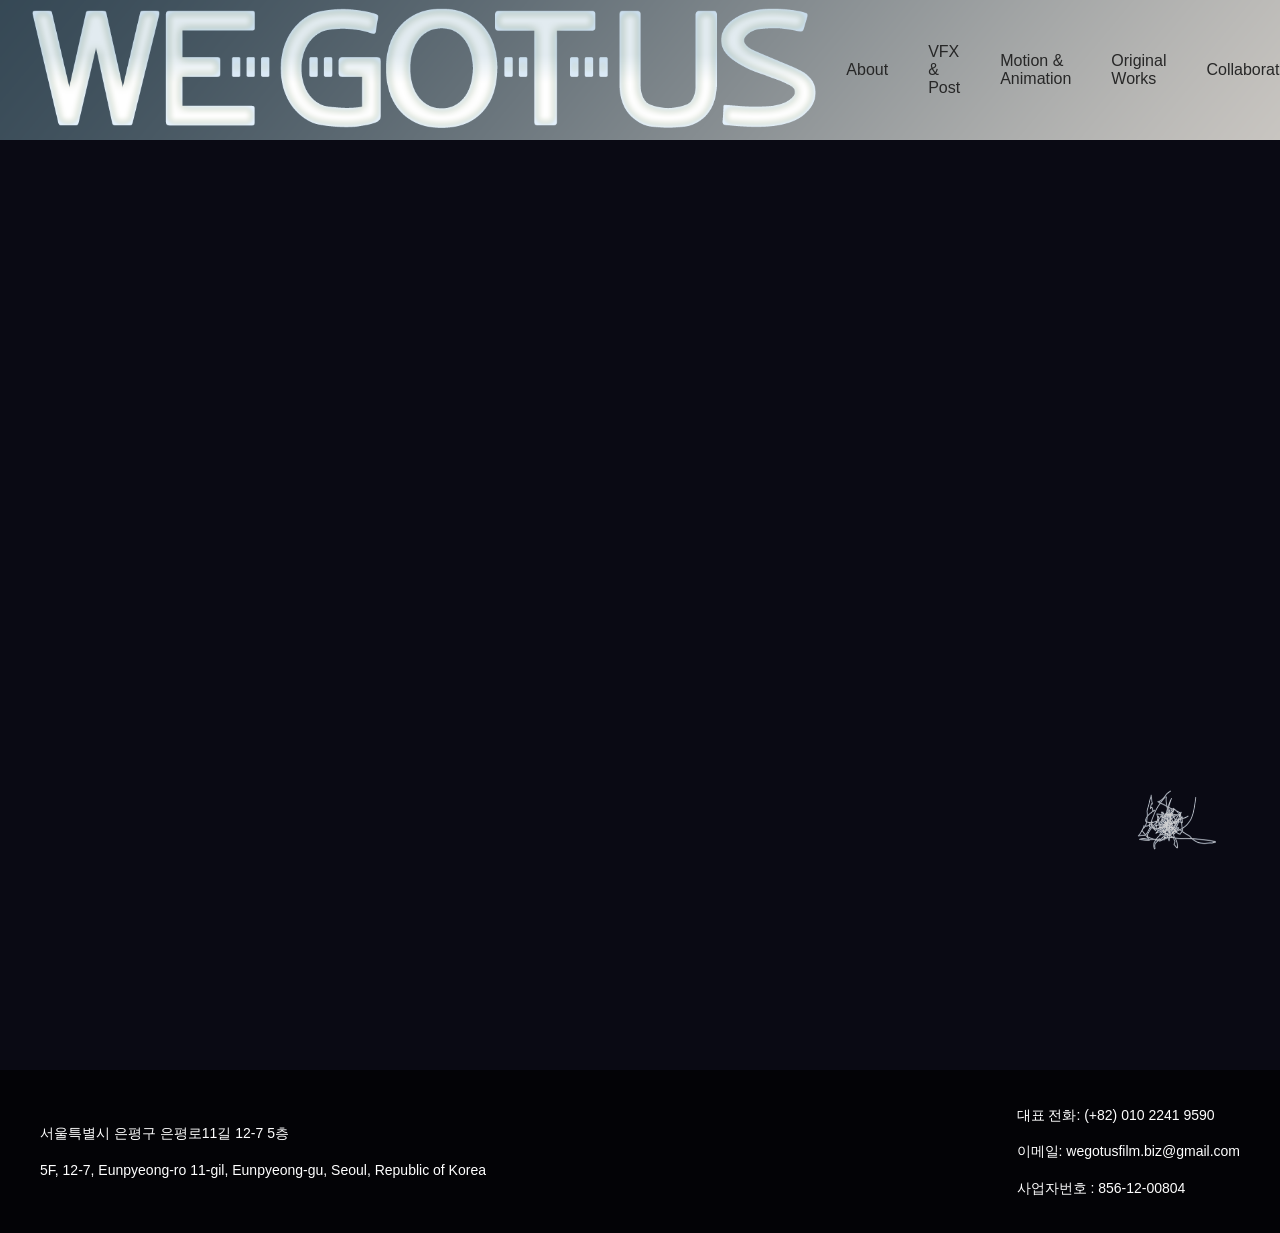
==== index.html @ 4709b66b "Update logo and navigation links in index.html" ====
<!DOCTYPE html>
<html lang="ko">
<head>
    <meta charset="UTF-8">
    <meta name="viewport" content="width=device-width, initial-scale=1.0">
    <title>WEGOTUS FILM</title>
    <link rel="stylesheet" href="css/styles.css">
    <link rel="stylesheet" href="css/footer.css">
    
    <!-- favicon 설정 통합 -->
    <link rel="icon" type="image/x-icon" href="images/favicon/favicon.ico?v=2">
    <link rel="apple-touch-icon" sizes="180x180" href="images/favicon/apple-touch-icon.png">
    <link rel="icon" type="image/png" sizes="32x32" href="images/favicon/favicon-32x32.png">
    <link rel="icon" type="image/png" sizes="16x16" href="images/favicon/favicon-16x16.png">
</head>
<body>
    <!-- 네비게이션 바 -->
    <nav class="navbar">
        <a href="https://wegotusfilm.com">
            <div class="logo-container">
                <img src="images/LOGO_WEGOTUS_2025ver.png" alt="WEGOTUS FILM" class="logo">
            </div>
        </a>
        <div class="menu-toggle">☰</div>
        <div class="nav-links">
            <a href="https://www.notion.so/WEGOTUS-FILM-111148460e79803487ced32574e27782">About</a>
            <a href="https://www.notion.so/WEGOTUS-FILM-111148460e79803487ced32574e27782">VFX & Post</a>
            <a href="https://www.notion.so/WEGOTUS-FILM-111148460e79803487ced32574e27782">Motion & Animation</a>
            <a href="https://www.notion.so/WEGOTUS-FILM-111148460e79803487ced32574e27782">Original Works</a>
            <a href="https://www.notion.so/WEGOTUS-FILM-111148460e79803487ced32574e27782">Collaborations</a>
        </div> 

                <!-- 회사 소개 -->
                <div class="company-intro" style="display:none;">
                    <p style="color: black;">위가더스 필름은 2018년부터 후반 작업(모션그래픽 애니메이션, VFX, CG, 색보정 등)을 기반으로 다양한 비쥬얼 콘텐츠를 만드는 영상 제작 전문 업체입니다.</p>
                </div>


    </nav>
    
    
    <!-- 메인 비디오 -->
    <div class="video-container">
        <div id="player"></div>
    </div>

    <!-- 고정 심볼 -->
    <div class="fixed-symbol">
        <img src="images/Symbol_WEGOTUSFILM.png" alt="WEGOTUS FILM Symbol" class="symbol">
    </div>

    <!-- 회사 정보 -->
    <footer class="company-info">
        <div class="info-container">
            <div class="address-info">
                <p>서울특별시 은평구 은평로11길 12-7 5층</p>
                <p>5F, 12-7, Eunpyeong-ro 11-gil, Eunpyeong-gu, Seoul, Republic of Korea</p>
            </div>
            <div class="contact-info">
                <p>대표 전화: (+82) 010 2241 9590</p>
                <p>이메일: wegotusfilm.biz@gmail.com</p>
                <p>사업자번호 : 856-12-00804</p>
            </div>
        </div>
    </footer>

    <script src="js/script.js"></script>
    <script>
        // YouTube API 로드
        var tag = document.createElement('script');
        tag.src = "https://www.youtube.com/iframe_api";
        var firstScriptTag = document.getElementsByTagName('script')[0];
        firstScriptTag.parentNode.insertBefore(tag, firstScriptTag);

        var player;
        function onYouTubeIframeAPIReady() {
            player = new YT.Player('player', {
                height: '315',
                width: '560',
                videoId: 'GHsIxg-DLkE',
                playerVars: {
                    'autoplay': 1,
                    'rel': 0,
                    'modestbranding': 1,
                    'controls': 0,
                    'loop': 1,
                    'mute': 1,  // 자동재생을 위해 mute를 1로 설정
                    'playsinline': 1  // 모바일에서 자동재생 지원
                },
                events: {
                    'onReady': onPlayerReady,  // 플레이어 준비되면 실행할 함수 추가
                    'onStateChange': onPlayerStateChange
                }
            });
        }

        function onPlayerReady(event) {
            event.target.playVideo();  // 플레이어가 준비되면 재생 시작
        }

        function onPlayerStateChange(event) {
            if (event.data === YT.PlayerState.ENDED) {
                player.playVideo(); // 영상이 끝나면 다시 재생
            }
        }
    </script>
</body>
</html>
---- css/styles.css ----
:root {
    --primary-color: #ffffff;
    --background-color: #0a0a14;
    --accent-color: #3498db;
}

body {
    margin: 0;
    padding: 0;
    background-color: var(--background-color);
    color: var(--primary-color);
    font-family: 'Arial', sans-serif;
}

.navbar {
    position: fixed;
    width: 100%;
    height: 140px;
    display: flex;
    justify-content: space-between;
    align-items: center;
    background: rgba(18, 14, 14, 0.8);
    backdrop-filter: blur(10px);
    z-index: 1000;
    padding: 1.5rem 2rem;
    box-sizing: border-box;
    background-image: url('../images/background.png');
    background-size: cover;
    background-position: center;
    background-repeat: no-repeat;
} 

.company-intro {
    position: fixed;
    width: 100%;
    top: 140px;
    margin: 0;    
    height: 30px;
    display: flex;
    justify-content: center;
    align-items: center;
    background: rgba(255, 255, 255, 0);
    backdrop-filter: blur(10px);
    z-index: 999;
    padding: 1.5rem 0;
    box-sizing: border-box;
}

.company-intro p {
    margin: 0;
    padding: 0;
    width: 100%;
    text-align: center;
    color: white;
    font-size: 0.9em;
    line-height: 1.4;
}

.navbar a {
    display: flex;
    align-items: center;
    text-decoration: none;
}

.logo {
    height: 120px;
    margin-right: 30px;
}

.nav-links {
    display: flex;
    gap: 2.5rem;
    margin-left: auto;
    padding-right: 20px;
}

.nav-links a {
    text-decoration: none;
    color: #272727;
    transition: color 0.3s ease;
}

.nav-links a:hover {
    color: #ddd;
}

.hero-section {
    height: 100vh;
    position: relative;
    overflow: hidden;
    display: flex;
    align-items: center;
    justify-content: center;
}

.hero-video {
    position: absolute;
    width: 100%;
    height: 100%;
    object-fit: cover;
}

.portfolio-grid {
    display: grid;
    grid-template-columns: repeat(auto-fit, minmax(300px, 1fr));
    gap: 20px;
    padding: 100px 50px;
}

.portfolio-item {
    position: relative;
    overflow: hidden;
    border-radius: 10px;
    cursor: pointer;
}

.portfolio-item img {
    width: 100%;
    height: 100%;
    object-fit: cover;
    transition: transform 0.3s ease;
}

.portfolio-item:hover img {
    transform: scale(1.05);
}

/* 햄버거 메뉴 아이콘 (기본적으로 숨김) */
.menu-toggle {
    display: none;
    cursor: pointer;
    font-size: 1.5rem;
}




.video-container {
    padding-top: 350px;
    position: relative;
    width: 100%;
    padding-bottom: 56.25%;    /* 16:9 비율 (9/16 = 0.5625) */
    height: 0;
    overflow: hidden;

}

.video-container iframe,
.video-container video {
    position: absolute;
    top: 0;
    left: 0;
    width: 100%;
    height: 100%;
    object-fit: contain;       /* 비디오 비율 유지 */
}

/* 고정 심볼 스타일 */
.fixed-symbol {
    position: fixed;
    right: 30px;
    bottom: 30px;
    z-index: 1000;
    width: 150px;
    height: 100px;
    font-size: 3rem;
}

.fixed-symbol img {
    width: 150px;
    height: 100px;
}

.symbol {
    width: 80px;
    height: auto;
    opacity: 0.8;
    transition: opacity 0.3s ease;
}

.symbol:hover {
    opacity: 1;
}

/* 회사 정보 스타일 */
.company-info {
    width: 100%;
    background-color: rgba(0, 0, 0, 0.7);  /* 반투명 검은 배경 */
    color: #fff;
    padding: 20px 0;
}

.info-container {
    max-width: 1200px;
    margin: 0 auto;
    padding: 0 20px;
    display: flex;
    justify-content: space-between;
    align-items: center;
    font-size: 14px;
}

.address-info, .contact-info {
    line-height: 1.6;
}

/* 반응형 스타일 */
/* 모바일 크기 (1024px 이하) */
@media screen and (max-width: 1024px) {
    .info-container {
        flex-direction: column;
        text-align: center;
        gap: 15px;
    }
    
    .fixed-symbol {
        right: 20px;
        bottom: 20px;
    }
    
    .symbol {
        width: 60px;
    }
}

/* 모바일 크기 (800px 이하) */
@media screen and (max-width: 800px) {
    .menu-toggle {
        display: block;
    }
    
    .nav-links {
        display: none;
        position: absolute;
        top: 80px;
        left: 0;
        right: 0;
        flex-direction: column;
        background-color: #fff;
        padding: 1rem;
        box-shadow: 0 2px 5px rgba(0,0,0,0.1);
        width: 100%;
        text-align: center;
    }
    
    .nav-links.active {
        display: flex;
        align-items: center;
    }
    
    .logo {
        height: 80px;
    }

    .navbar {
        height: 125px;
    } 

    .video-container {
        padding-top: 250px;
    }

    .company-intro p {
        font-size: 0.8em;
        padding: 0 10px;
    }

}

/* 모바일 크기 (500px 이하) */
@media screen and (max-width: 500px) {
    .menu-toggle {
        display: block;
    }
    
    .nav-links {
        display: none;
        position: absolute;
        top: 80px;
        left: 0;
        right: 0;
        flex-direction: column;
        background-color: #fff;
        padding: 1rem;
        box-shadow: 0 2px 5px rgba(0,0,0,0.1);
        width: 100%;
        text-align: center;
    }
    
    .nav-links.active {
        display: flex;
        align-items: center;
    }

    .navbar {
        height: 80px;
    } 

    .video-container {
        padding-top: 100px;

    }
    
    .logo {
        height: 40px;
        margin-right: 30px;
    }

    .logo img {
        content: url('../images/LOGO_WEGOTUSFILM_iconver_color.png');
        height: 40px;
    }

    .company-intro p {
        font-size: 0.7em;
        padding: 0 5px;
    }

}

.menu-bar {
    background-image: url('../images/menu-bg.jpg');
}
---- css/footer.css ----
.company-info {
    width: 100%;
    background-color: rgba(0, 0, 0, 0.7);
    color: #fff;
    padding: 20px 0;
}

.info-container {
    max-width: 1200px;
    margin: 0 auto;
    padding: 0 20px;
    display: flex;
    justify-content: space-between;
    align-items: center;
    font-size: 14px;
}

.address-info, .contact-info {
    line-height: 1.6;
}

@media screen and (max-width: 768px) {
    .info-container {
        flex-direction: column;
        text-align: center;
        gap: 15px;
    }
}
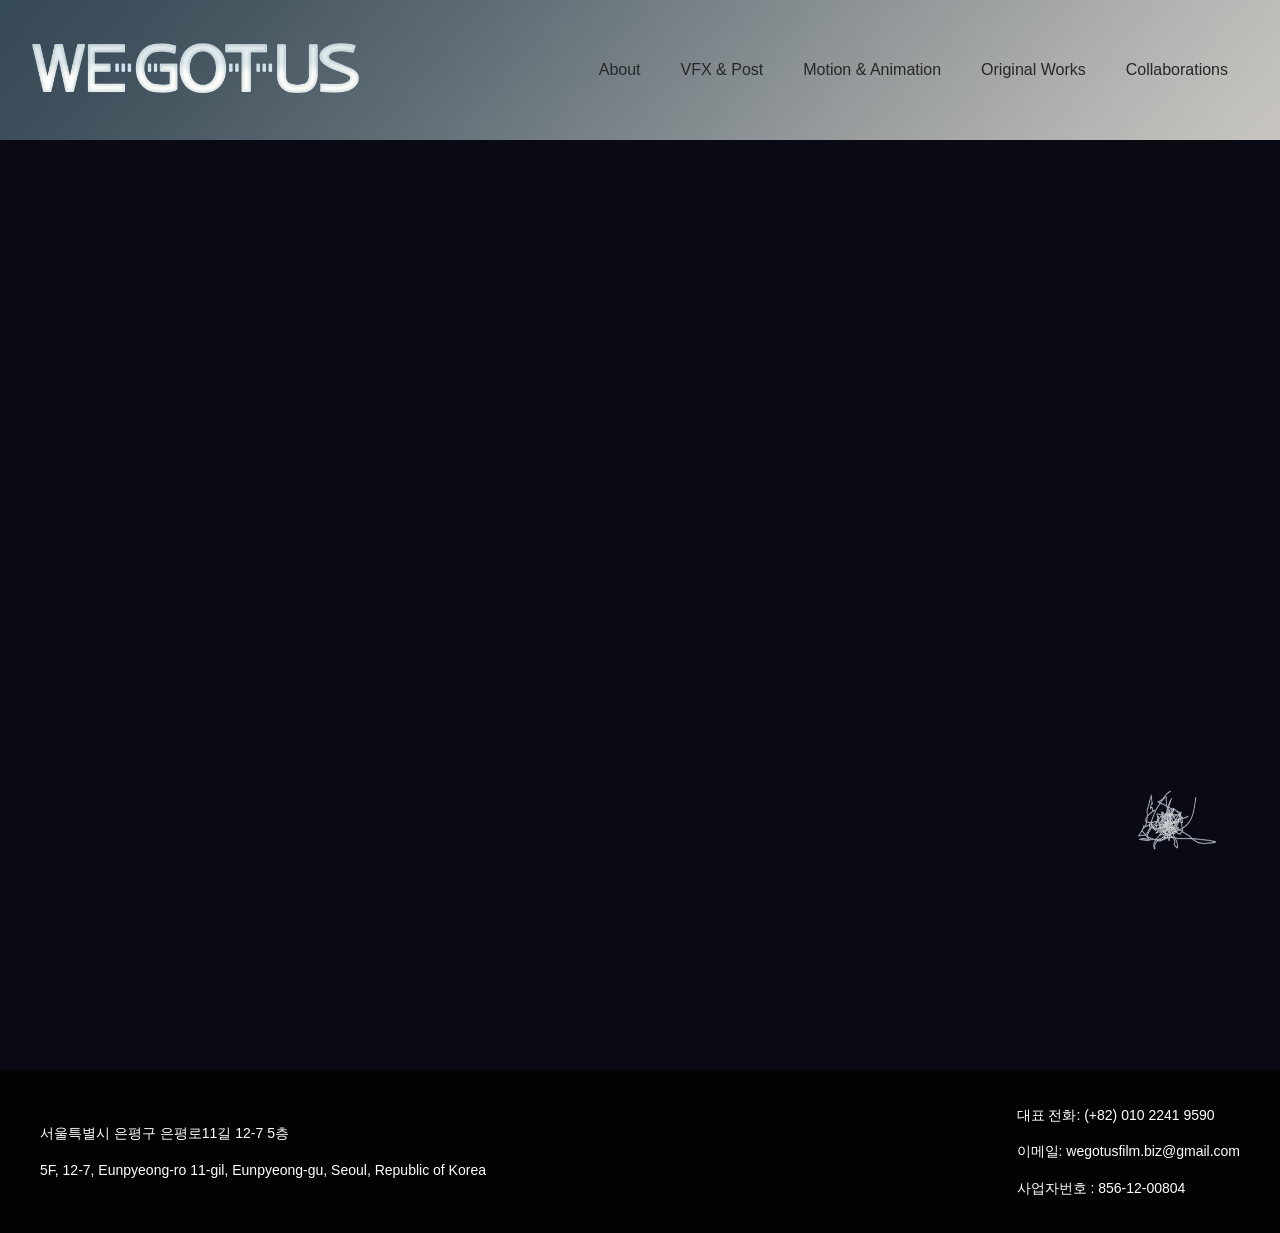
==== commit 5cc75030: "Add files via upload original works page and embed 3 YouTube links" ====
--- a/index.html
+++ b/index.html
@@ -2,12 +2,11 @@
 <html lang="ko">
 <head>
     <meta charset="UTF-8">
-    <meta name="viewport" content="width=device-width, initial-scale=1.0">
+    <meta name="viewport" content="width=device-width, initial-scale=0.5">
     <title>WEGOTUS FILM</title>
     <link rel="stylesheet" href="css/styles.css">
     <link rel="stylesheet" href="css/footer.css">
     
-    <!-- favicon 설정 통합 -->
     <link rel="icon" type="image/x-icon" href="images/favicon/favicon.ico?v=2">
     <link rel="apple-touch-icon" sizes="180x180" href="images/favicon/apple-touch-icon.png">
     <link rel="icon" type="image/png" sizes="32x32" href="images/favicon/favicon-32x32.png">
@@ -16,7 +15,7 @@
 <body>
     <!-- 네비게이션 바 -->
     <nav class="navbar">
-        <a href="https://wegotusfilm.com">
+        <a href="https://wegotusfilm.github.io">
             <div class="logo-container">
                 <img src="images/LOGO_WEGOTUS_2025ver.png" alt="WEGOTUS FILM" class="logo">
             </div>
@@ -26,18 +25,14 @@
             <a href="https://www.notion.so/WEGOTUS-FILM-111148460e79803487ced32574e27782">About</a>
             <a href="https://www.notion.so/WEGOTUS-FILM-111148460e79803487ced32574e27782">VFX & Post</a>
             <a href="https://www.notion.so/WEGOTUS-FILM-111148460e79803487ced32574e27782">Motion & Animation</a>
-            <a href="https://www.notion.so/WEGOTUS-FILM-111148460e79803487ced32574e27782">Original Works</a>
+            <a href="originalworks.html">Original Works</a>
             <a href="https://www.notion.so/WEGOTUS-FILM-111148460e79803487ced32574e27782">Collaborations</a>
         </div> 
 
-                <!-- 회사 소개 -->
-                <div class="company-intro" style="display:none;">
-                    <p style="color: black;">위가더스 필름은 2018년부터 후반 작업(모션그래픽 애니메이션, VFX, CG, 색보정 등)을 기반으로 다양한 비쥬얼 콘텐츠를 만드는 영상 제작 전문 업체입니다.</p>
-                </div>
-
-
+        <div class="company-intro" style="display:none;">
+            <p style="color: black;">위가더스 필름은 2018년부터 후반 작업(모션그래픽 애니메이션, VFX, CG, 색보정 등)을 기반으로 다양한 비쥬얼 콘텐츠를 만드는 영상 제작 전문 업체입니다.</p>
+        </div>
     </nav>
-    
     
     <!-- 메인 비디오 -->
     <div class="video-container">
@@ -66,7 +61,6 @@
 
     <script src="js/script.js"></script>
     <script>
-        // YouTube API 로드
         var tag = document.createElement('script');
         tag.src = "https://www.youtube.com/iframe_api";
         var firstScriptTag = document.getElementsByTagName('script')[0];
@@ -84,23 +78,23 @@
                     'modestbranding': 1,
                     'controls': 0,
                     'loop': 1,
-                    'mute': 1,  // 자동재생을 위해 mute를 1로 설정
-                    'playsinline': 1  // 모바일에서 자동재생 지원
+                    'mute': 1,
+                    'playsinline': 1
                 },
                 events: {
-                    'onReady': onPlayerReady,  // 플레이어 준비되면 실행할 함수 추가
+                    'onReady': onPlayerReady,
                     'onStateChange': onPlayerStateChange
                 }
             });
         }
 
         function onPlayerReady(event) {
-            event.target.playVideo();  // 플레이어가 준비되면 재생 시작
+            event.target.playVideo();
         }
 
         function onPlayerStateChange(event) {
             if (event.data === YT.PlayerState.ENDED) {
-                player.playVideo(); // 영상이 끝나면 다시 재생
+                player.playVideo();
             }
         }
     </script>
--- a/css/styles.css
+++ b/css/styles.css
@@ -63,7 +63,7 @@
 }
 
 .logo {
-    height: 120px;
+    height: 50px;
     margin-right: 30px;
 }
 
@@ -249,7 +249,7 @@
     }
     
     .logo {
-        height: 80px;
+        height: 40px;
     }
 
     .navbar {
@@ -302,13 +302,13 @@
     }
     
     .logo {
-        height: 40px;
+        height: 30px;
         margin-right: 30px;
     }
 
     .logo img {
         content: url('../images/LOGO_WEGOTUSFILM_iconver_color.png');
-        height: 40px;
+        height: 30px;
     }
 
     .company-intro p {
@@ -321,4 +321,4 @@
 .menu-bar {
     background-image: url('../images/menu-bg.jpg');
 }
-  +  
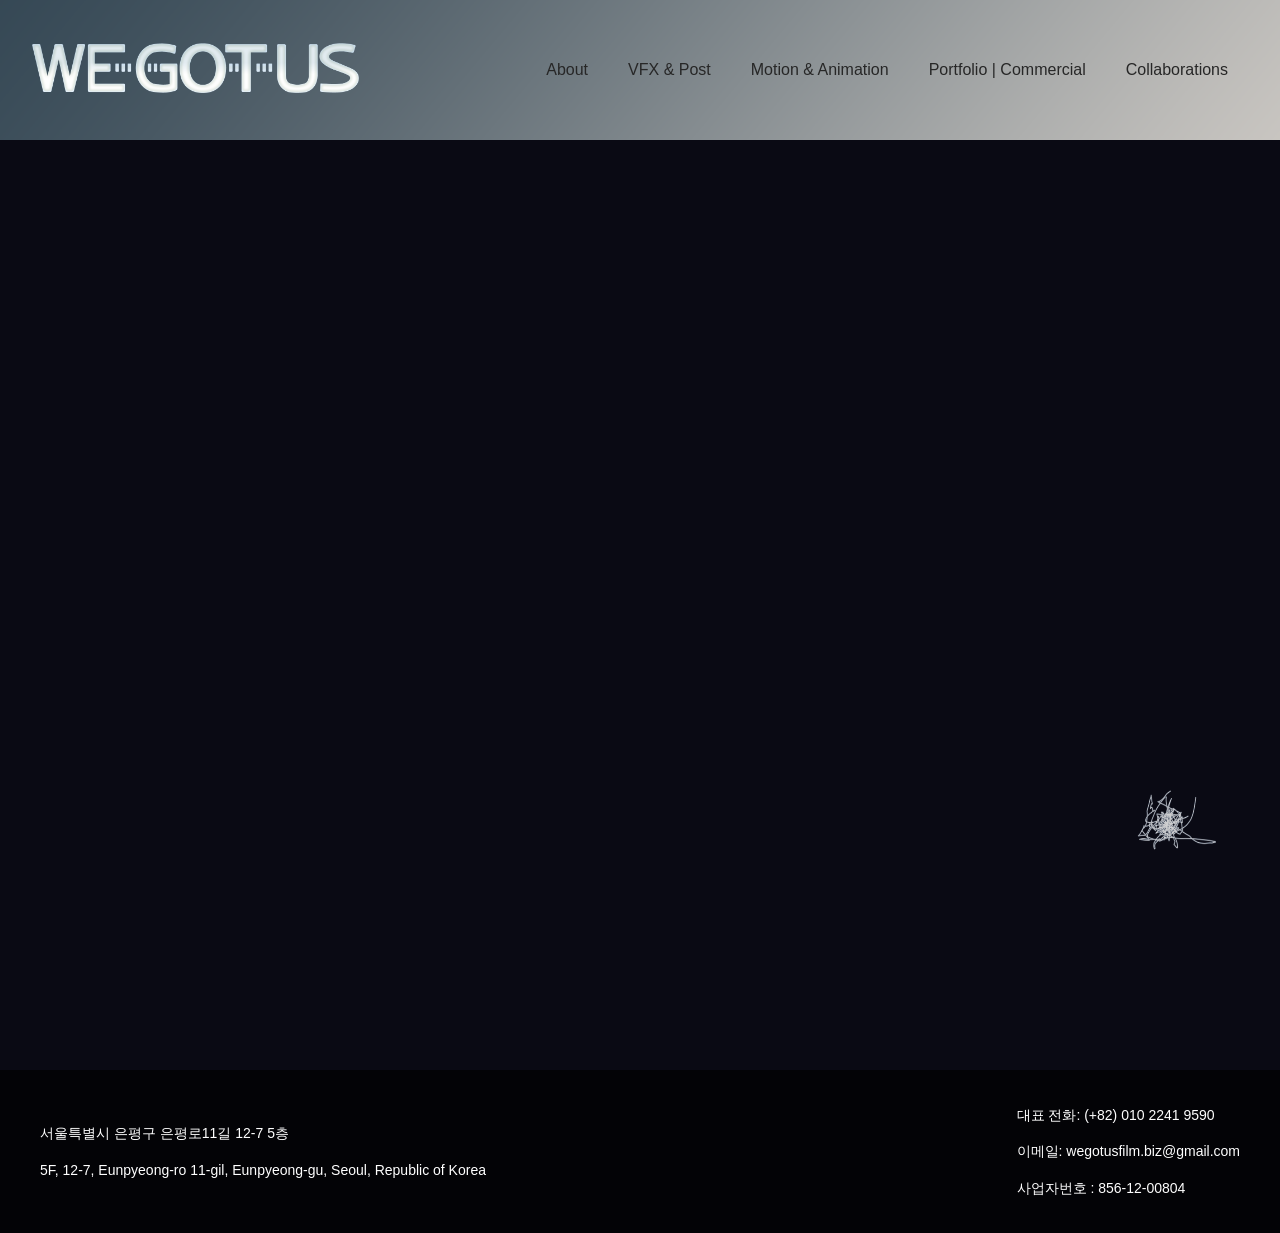
==== commit fdb31a6c: "Update link text for Original Works to Portfolio | Commercial original Film -> Portfolio | Commercia" ====
--- a/index.html
+++ b/index.html
@@ -25,7 +25,7 @@
             <a href="https://www.notion.so/WEGOTUS-FILM-111148460e79803487ced32574e27782">About</a>
             <a href="https://www.notion.so/WEGOTUS-FILM-111148460e79803487ced32574e27782">VFX & Post</a>
             <a href="https://www.notion.so/WEGOTUS-FILM-111148460e79803487ced32574e27782">Motion & Animation</a>
-            <a href="originalworks.html">Original Works</a>
+            <a href="originalworks.html">Portfolio | Commercial</a>
             <a href="https://www.notion.so/WEGOTUS-FILM-111148460e79803487ced32574e27782">Collaborations</a>
         </div> 
 
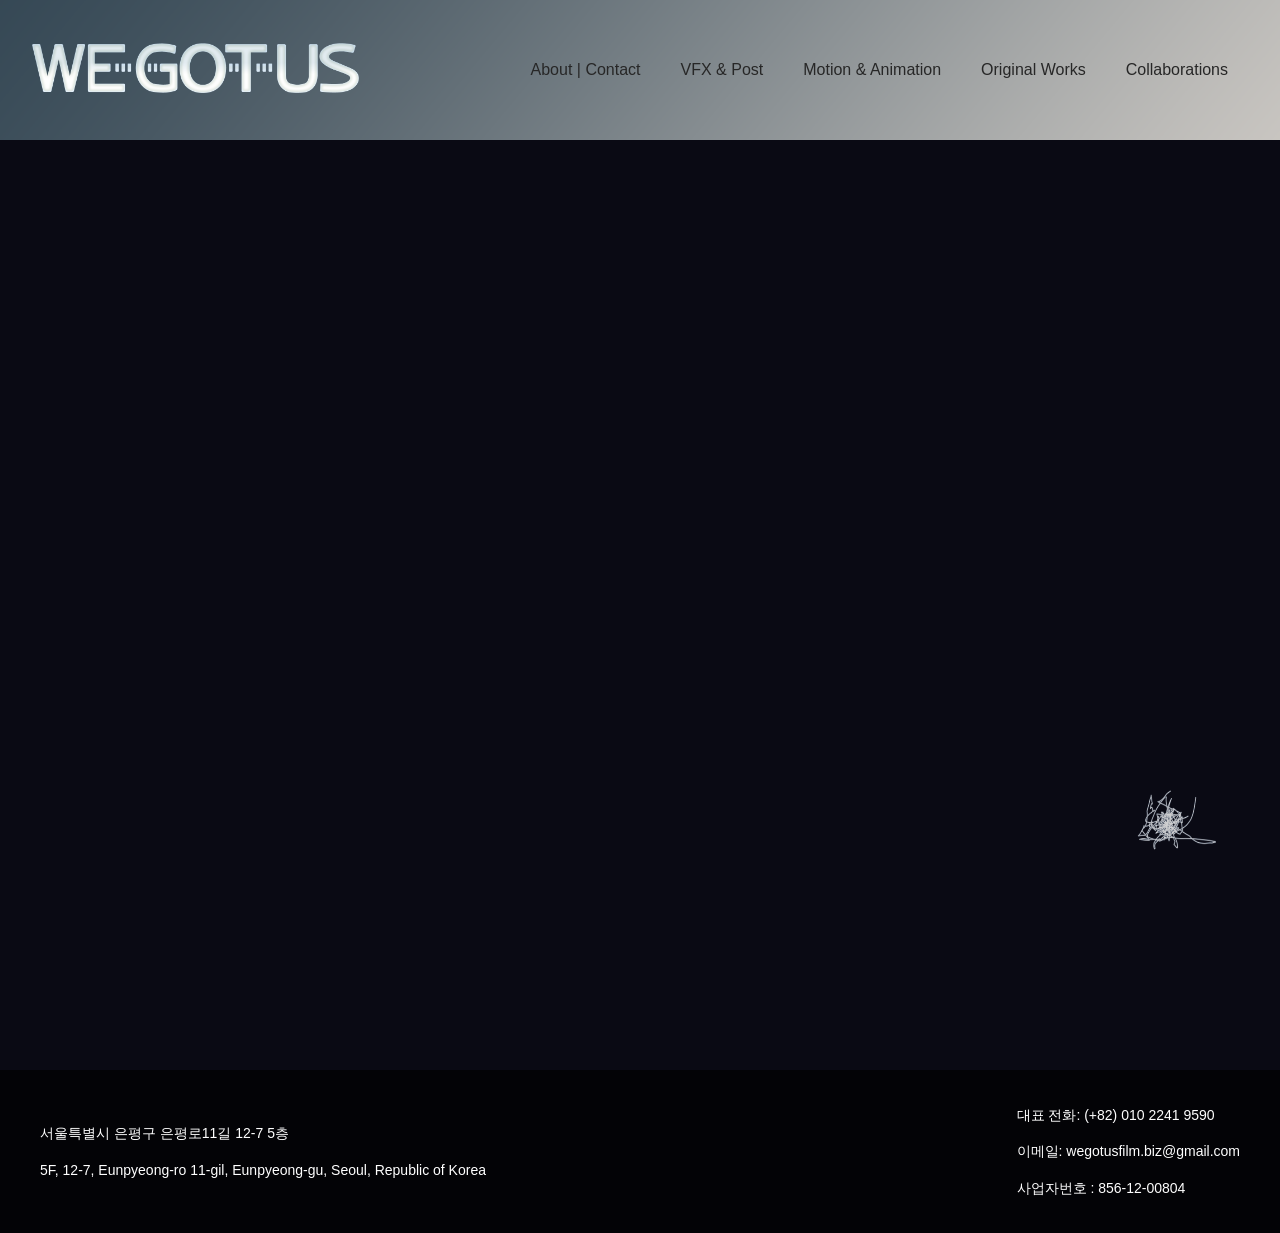
==== commit 1806c7c4: "Add About/contact" ====
--- a/index.html
+++ b/index.html
@@ -22,10 +22,10 @@
         </a>
         <div class="menu-toggle">☰</div>
         <div class="nav-links">
-            <a href="https://www.notion.so/WEGOTUS-FILM-111148460e79803487ced32574e27782">About</a>
+            <a href="about.html">About | Contact</a>
             <a href="https://www.notion.so/WEGOTUS-FILM-111148460e79803487ced32574e27782">VFX & Post</a>
             <a href="https://www.notion.so/WEGOTUS-FILM-111148460e79803487ced32574e27782">Motion & Animation</a>
-            <a href="originalworks.html">Portfolio | Commercial</a>
+            <a href="originalworks.html">Original Works</a>
             <a href="https://www.notion.so/WEGOTUS-FILM-111148460e79803487ced32574e27782">Collaborations</a>
         </div> 
 
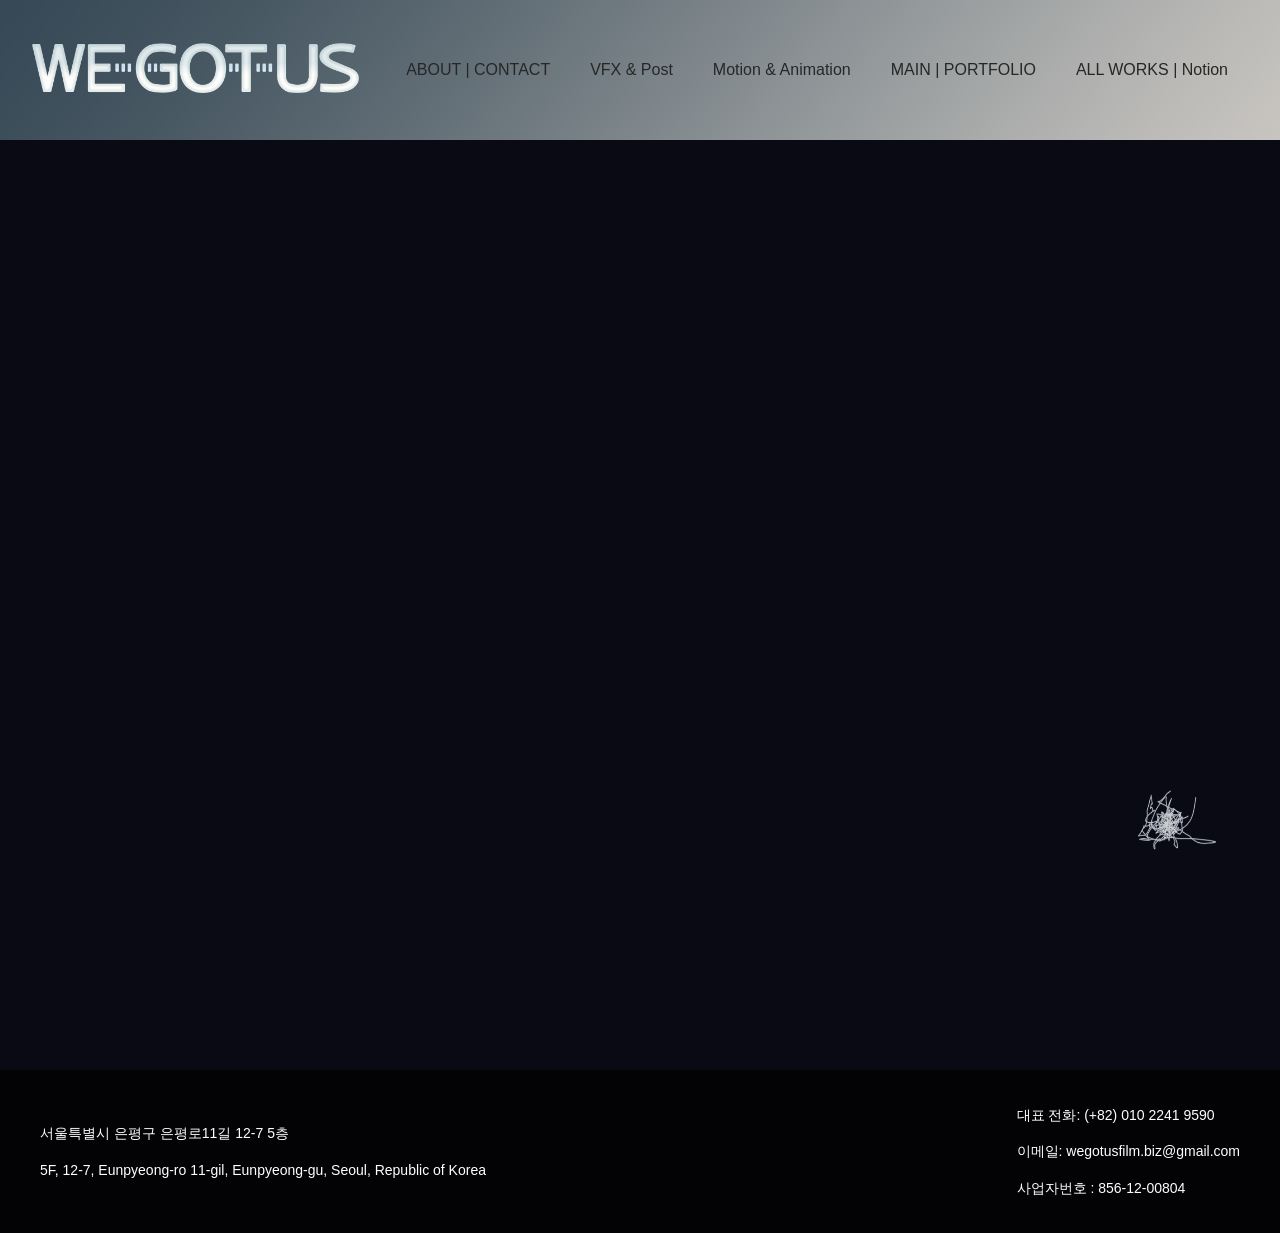
==== commit 03a20d4c: "Update navigation links to uppercase and change text" ====
--- a/index.html
+++ b/index.html
@@ -22,11 +22,11 @@
         </a>
         <div class="menu-toggle">☰</div>
         <div class="nav-links">
-            <a href="about.html">About | Contact</a>
+            <a href="about.html">ABOUT | CONTACT</a>
             <a href="https://www.notion.so/WEGOTUS-FILM-111148460e79803487ced32574e27782">VFX & Post</a>
             <a href="https://www.notion.so/WEGOTUS-FILM-111148460e79803487ced32574e27782">Motion & Animation</a>
-            <a href="originalworks.html">Original Works</a>
-            <a href="https://www.notion.so/WEGOTUS-FILM-111148460e79803487ced32574e27782">Collaborations</a>
+            <a href="originalworks.html">MAIN | PORTFOLIO</a>
+            <a href="https://www.notion.so/WEGOTUS-FILM-111148460e79803487ced32574e27782">ALL WORKS | Notion</a>
         </div> 
 
         <div class="company-intro" style="display:none;">
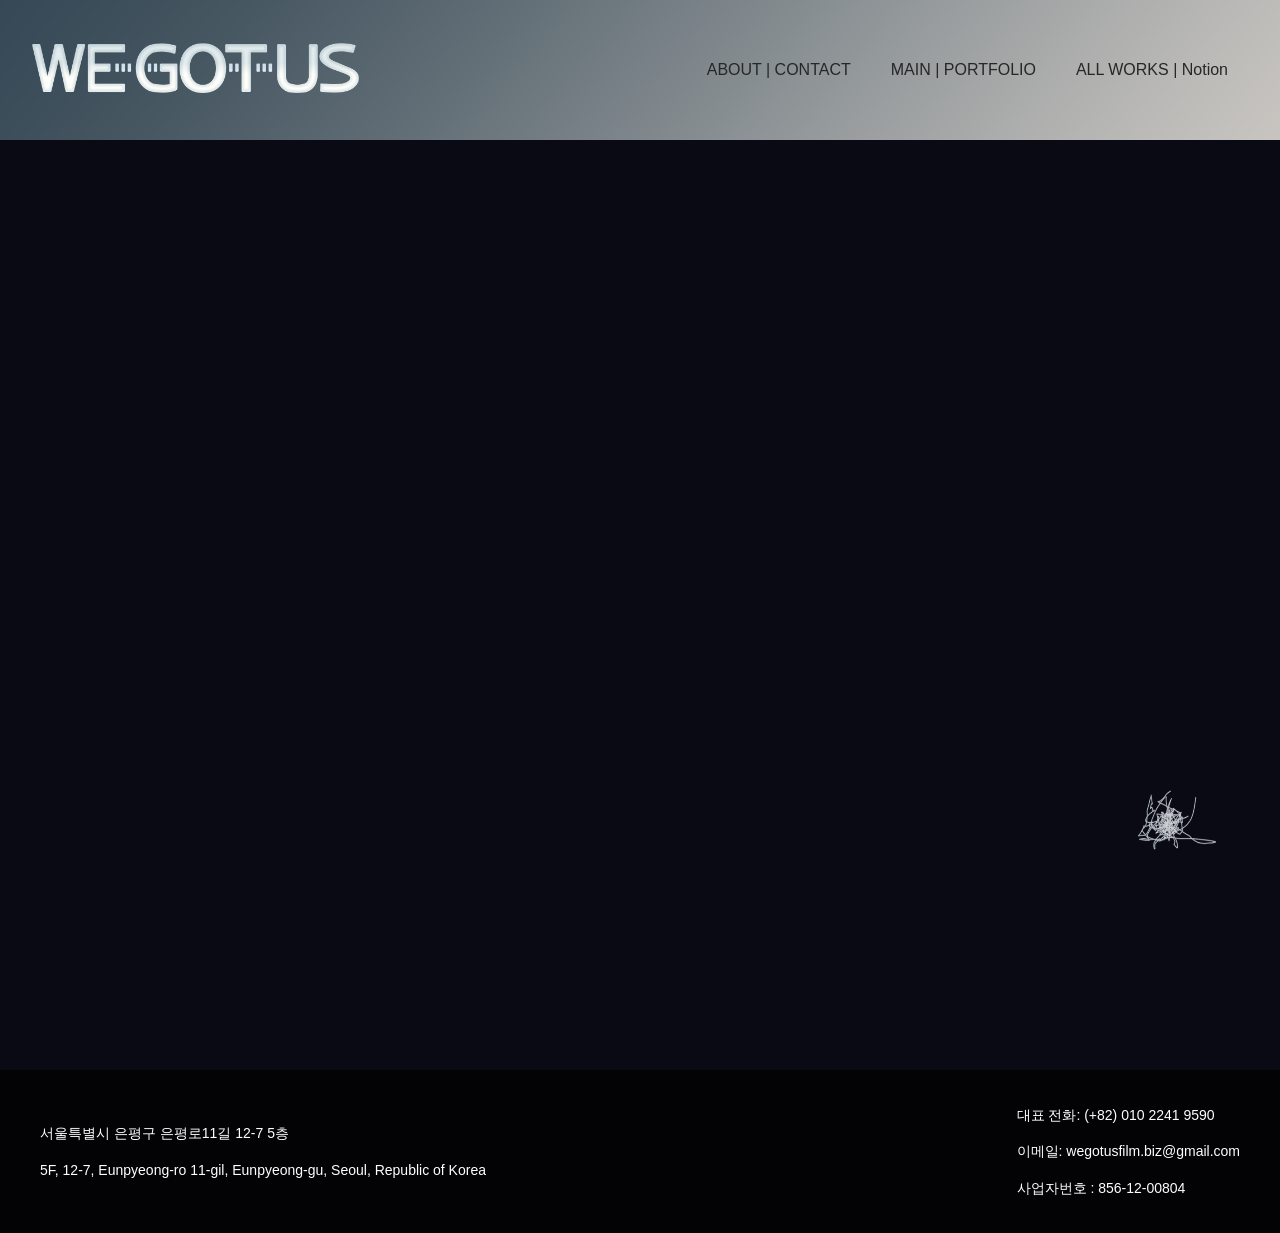
==== commit bf8ca10f: "Update index.html 네비게이션 버튼 삭제" ====
--- a/index.html
+++ b/index.html
@@ -23,8 +23,6 @@
         <div class="menu-toggle">☰</div>
         <div class="nav-links">
             <a href="about.html">ABOUT | CONTACT</a>
-            <a href="https://www.notion.so/WEGOTUS-FILM-111148460e79803487ced32574e27782">VFX & Post</a>
-            <a href="https://www.notion.so/WEGOTUS-FILM-111148460e79803487ced32574e27782">Motion & Animation</a>
             <a href="originalworks.html">MAIN | PORTFOLIO</a>
             <a href="https://www.notion.so/WEGOTUS-FILM-111148460e79803487ced32574e27782">ALL WORKS | Notion</a>
         </div> 
